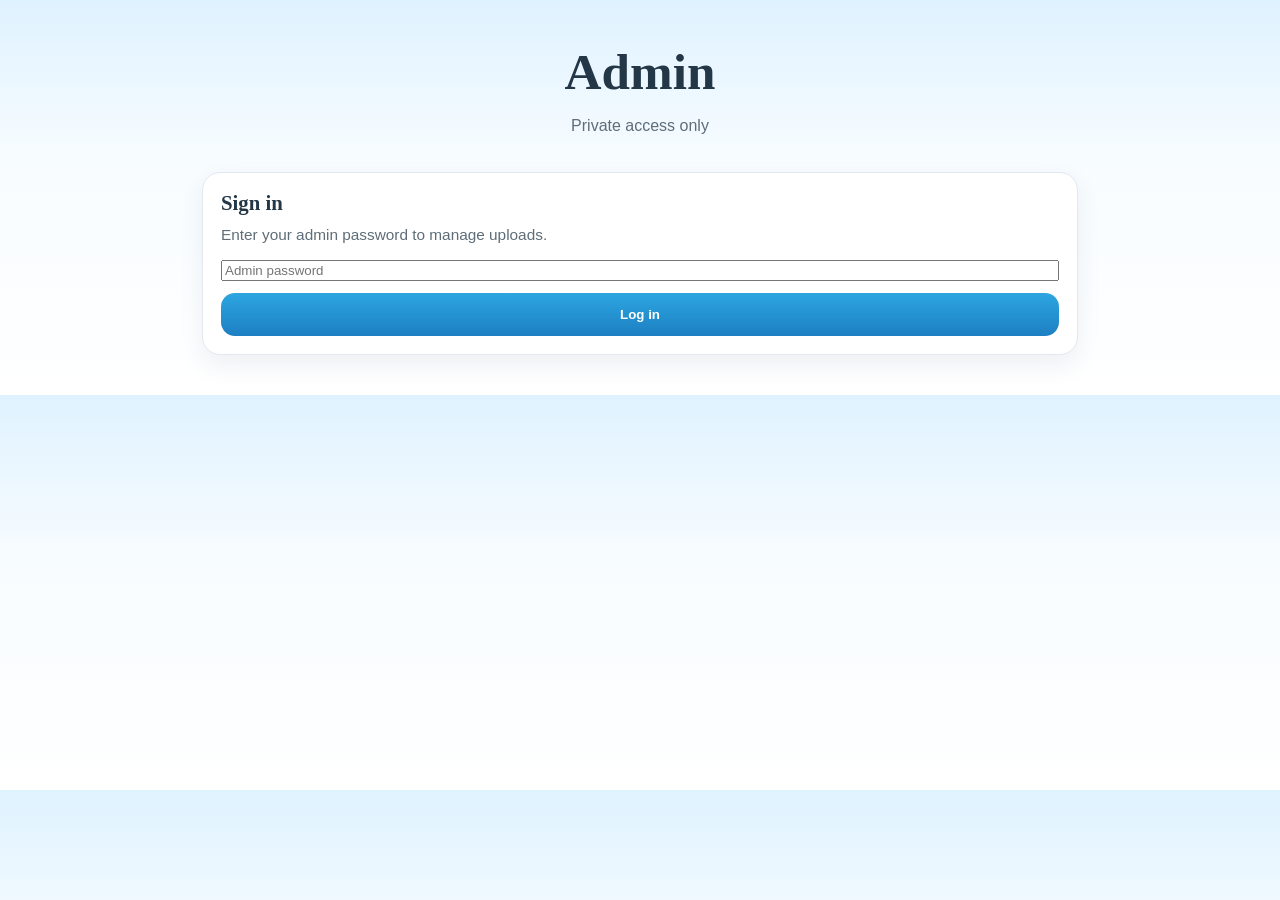
==== admin.html @ ed700830 "Create admin.html" ====
<!doctype html>
<html lang="en">
<head>
  <meta charset="utf-8" />
  <meta name="viewport" content="width=device-width,initial-scale=1" />
  <title>Admin</title>
  <link rel="stylesheet" href="styles.css">
</head>
<body>
  <main class="wrap">
    <section class="hero">
      <h1 class="names">Admin</h1>
      <p class="subtitle">Private access only</p>
    </section>

    <section class="panel">
      <h2 class="panel-heading">Sign in</h2>
      <p class="panel-copy">Enter your admin password to manage uploads.</p>

      <form id="adminLoginForm" class="fields">
        <input id="adminPassword" type="password" placeholder="Admin password" />
        <button class="button" type="submit">Log in</button>
      </form>

      <div id="adminStatus" class="status"></div>
    </section>
  </main>

  <script>
    const API = "https://wedding-photo-upload.matt-c43.workers.dev";
    const form = document.getElementById("adminLoginForm");
    const status = document.getElementById("adminStatus");

    function setStatus(type, msg) {
      status.className = "status " + type;
      status.textContent = msg;
    }

    form.addEventListener("submit", async (e) => {
      e.preventDefault();
      setStatus("", "");

      const password = document.getElementById("adminPassword").value;

      try {
        const res = await fetch(API + "/api/admin/login", {
          method: "POST",
          headers: { "Content-Type": "application/json" },
          credentials: "include",
          body: JSON.stringify({ password })
        });

        const data = await res.json();

        if (!res.ok) throw new Error(data.error || "Login failed");

        setStatus("success", "Logged in");
      } catch (err) {
        setStatus("error", err.message || "Login failed");
      }
    });
  </script>
</body>
</html>
---- styles.css ----
/* =========================
   RESET / BASE
========================= */

* {
  box-sizing: border-box;
}

body {
  margin: 0;
  font-family: "Segoe UI", Arial, sans-serif;
  color: #243746;
  background: linear-gradient(180deg, #dff2ff 0%, #f7fcff 40%, #ffffff 100%);
}

/* =========================
   LAYOUT
========================= */

.wrap {
  max-width: 900px;
  margin: auto;
  padding: 20px 12px 40px;
}

/* =========================
   HERO / TITLE
========================= */

.hero {
  text-align: center;
  padding: 24px 10px 16px;
}

.names {
  margin: 0;
  font-family: Georgia, "Times New Roman", serif;
  font-size: clamp(2rem, 8vw, 3.2rem);
  line-height: 1.1;
  font-weight: 600;
  color: #243746;
}

.amp {
  display: block;
  font-size: 0.9em;
  margin: 6px 0;
  color: #c8a64c;
}

.date {
  margin-top: 12px;
  font-size: clamp(1.05rem, 4vw, 1.4rem);
  color: #3f5c6b;
  font-family: Georgia, "Times New Roman", serif;
}

.subtitle {
  margin: 14px auto 0;
  max-width: 600px;
  font-size: 1rem;
  color: #5e6d78;
  line-height: 1.5;
}

/* =========================
   NAV CARDS
========================= */

.nav-card {
  display: block;
  padding: 16px;
  border-radius: 16px;
  background: #ffffff;
  border: 1px solid #e1e8ef;
  margin-bottom: 12px;
  text-decoration: none;
  color: inherit;
  box-shadow: 0 6px 16px rgba(40, 70, 100, 0.06);
}

.nav-title {
  font-weight: 700;
  color: #1d4e89;
  margin-bottom: 6px;
}

.nav-copy {
  font-size: 0.95rem;
  color: #5f6f7a;
}

/* =========================
   PANELS
========================= */

.panel {
  background: #ffffff;
  border: 1px solid #e1e8ef;
  border-radius: 18px;
  padding: 18px;
  margin-top: 18px;
  box-shadow: 0 10px 24px rgba(40, 70, 100, 0.08);
}

.panel-heading {
  margin: 0 0 8px;
  font-family: Georgia, "Times New Roman", serif;
  font-size: 1.3rem;
  color: #243746;
}

.panel-copy {
  margin: 0 0 14px;
  color: #5e6d78;
  line-height: 1.5;
  font-size: 0.96rem;
}

/* =========================
   FORM
========================= */

.fields {
  display: grid;
  gap: 12px;
  margin-top: 14px;
}

input[type="text"],
textarea {
  width: 100%;
  padding: 12px;
  border-radius: 12px;
  border: 1px solid #dbe3ea;
  font-size: 1rem;
  color: #243746;
  background: #ffffff;
}

textarea {
  min-height: 120px;
  resize: vertical;
}

/* =========================
   BUTTON
========================= */

.button {
  display: inline-block;
  background: linear-gradient(180deg, #2ca6e0, #1d7fc3);
  color: white;
  padding: 14px 18px;
  border-radius: 14px;
  border: none;
  font-weight: 700;
  cursor: pointer;
  transition: transform 0.15s ease, opacity 0.15s ease;
}

.button:hover {
  transform: translateY(-1px);
}

.button:disabled {
  opacity: 0.6;
  cursor: not-allowed;
}

/* =========================
   UPLOAD AREA
========================= */

input[type="file"] {
  display: none;
}

.dropzone {
  border: 2px dashed #e3c770;
  border-radius: 16px;
  padding: 20px 16px;
  text-align: center;
  cursor: pointer;
  background: #ffffff;
  color: #42515d;
  transition: background 0.2s ease, border-color 0.2s ease, transform 0.2s ease;
}

.dropzone:hover,
.dropzone.dragover {
  background: #f9fcff;
  border-color: #c8a64c;
  transform: translateY(-1px);
}

.dropzone-title {
  font-weight: 700;
  color: #1d4e89;
  margin-bottom: 6px;
  font-size: 1rem;
}

.dropzone-copy {
  font-size: 0.95rem;
  color: #5f6f7a;
  line-height: 1.5;
}

.upload-actions {
  margin-top: 16px;
  display: flex;
  gap: 12px;
  flex-wrap: wrap;
  align-items: center;
}

#selection {
  color: #5e6d78;
  font-size: 0.95rem;
}

/* =========================
   PREVIEWS
========================= */

.previews {
  display: grid;
  grid-template-columns: repeat(2, 1fr);
  gap: 10px;
  margin-top: 14px;
}

.preview {
  border-radius: 12px;
  overflow: hidden;
  border: 1px solid #e1e8ef;
  background: #fff;
}

.preview img,
.preview video {
  width: 100%;
  aspect-ratio: 1 / 1;
  object-fit: cover;
  display: block;
  background: #eef6fb;
}

.preview-meta {
  padding: 8px 10px;
  font-size: 0.82rem;
  color: #5e6d78;
  line-height: 1.4;
}

/* =========================
   GALLERY
========================= */

.gallery-toolbar {
  display: flex;
  gap: 12px;
  flex-wrap: wrap;
  align-items: center;
  justify-content: space-between;
  margin-bottom: 16px;
}

.gallery-controls {
  display: flex;
  gap: 10px;
  flex-wrap: wrap;
  align-items: center;
}

.gallery-select {
  padding: 10px 12px;
  border: 1px solid #dbe3ea;
  border-radius: 12px;
  background: #fff;
  font-size: 0.95rem;
  color: #243746;
}

.gallery-summary {
  font-size: 0.95rem;
  color: #5e6d78;
}

.featured-section {
  margin-bottom: 22px;
}

.section-heading {
  margin: 0 0 12px;
  font-family: Georgia, "Times New Roman", serif;
  font-size: 1.4rem;
  color: #243746;
}

.featured-grid {
  display: grid;
  grid-template-columns: 1fr;
  gap: 12px;
}

.featured-card {
  background: #ffffff;
  border-radius: 16px;
  border: 1px solid #e1e8ef;
  overflow: hidden;
  box-shadow: 0 10px 24px rgba(40, 70, 100, 0.08);
  position: relative;
}

.featured-badge {
  position: absolute;
  top: 10px;
  left: 10px;
  z-index: 2;
  background: rgba(200, 166, 76, 0.95);
  color: #fff;
  font-size: 0.78rem;
  font-weight: 700;
  padding: 6px 10px;
  border-radius: 999px;
}

.featured-card img,
.featured-card video {
  width: 100%;
  aspect-ratio: 4 / 3;
  object-fit: cover;
  display: block;
  background: #eef6fb;
  cursor: pointer;
}

.featured-meta {
  padding: 12px;
  font-size: 0.92rem;
  color: #5e6d78;
}

.media-card {
  background: #ffffff;
  border-radius: 14px;
  border: 1px solid #e1e8ef;
  overflow: hidden;
  position: relative;
}

.media-card img,
.media-card video {
  width: 100%;
  aspect-ratio: 1 / 1;
  object-fit: cover;
  display: block;
  background: #eef6fb;
  cursor: pointer;
}

.media-type-badge {
  position: absolute;
  top: 8px;
  right: 8px;
  z-index: 2;
  background: rgba(36, 55, 70, 0.85);
  color: #fff;
  font-size: 0.75rem;
  font-weight: 700;
  padding: 5px 8px;
  border-radius: 999px;
}

.media-meta {
  padding: 10px;
  font-size: 0.9rem;
  color: #5e6d78;
  line-height: 1.4;
}

.media-meta strong {
  color: #1d4e89;
  display: block;
  margin-bottom: 4px;
}

.gallery-grid,
.grid {
  display: grid;
  grid-template-columns: repeat(2, 1fr);
  gap: 10px;
}

.card {
  background: #ffffff;
  border-radius: 14px;
  overflow: hidden;
  border: 1px solid #e1e8ef;
}

.card img {
  width: 100%;
  aspect-ratio: 1 / 1;
  object-fit: cover;
}

.meta {
  padding: 10px;
  font-size: 0.9rem;
  color: #5e6d78;
}

.load-more-wrap {
  text-align: center;
  margin-top: 18px;
}

.empty-state,
.hidden {
  display: none;
}

.empty-state.show {
  display: block;
  text-align: center;
  color: #6b7a86;
  padding: 24px 12px;
}

/* =========================
   LIGHTBOX
========================= */

.lightbox {
  position: fixed;
  inset: 0;
  background: rgba(0, 0, 0, 0.88);
  display: none;
  align-items: center;
  justify-content: center;
  z-index: 999;
  padding: 20px;
}

.lightbox.open {
  display: flex;
}

.lightbox-content {
  position: relative;
  width: 100%;
  max-width: 1100px;
  display: flex;
  align-items: center;
  justify-content: center;
}

.lightbox-media {
  max-width: 100%;
  max-height: 82vh;
  border-radius: 14px;
  background: #000;
  box-shadow: 0 20px 50px rgba(0, 0, 0, 0.35);
}

.lightbox img.lightbox-media,
.lightbox video.lightbox-media {
  width: auto;
  height: auto;
}

.lightbox-close,
.lightbox-prev,
.lightbox-next {
  position: absolute;
  border: none;
  cursor: pointer;
  border-radius: 999px;
  background: rgba(255, 255, 255, 0.92);
  color: #243746;
  width: 46px;
  height: 46px;
  font-size: 22px;
  font-weight: 700;
}

.lightbox-close {
  top: -56px;
  right: 0;
}

.lightbox-prev {
  left: 8px;
  top: 50%;
  transform: translateY(-50%);
}

.lightbox-next {
  right: 8px;
  top: 50%;
  transform: translateY(-50%);
}

.lightbox-caption {
  position: absolute;
  left: 0;
  right: 0;
  bottom: -64px;
  color: #fff;
  text-align: center;
  font-size: 0.95rem;
  line-height: 1.4;
}

/* =========================
   MESSAGES
========================= */

.message-card {
  background: #ffffff;
  border-radius: 16px;
  border: 1px solid #e1e8ef;
  padding: 14px;
  margin-top: 12px;
}

.message-name {
  font-weight: 700;
  color: #1d4e89;
}

.message-date {
  font-size: 0.85rem;
  color: #7a8a95;
}

.message-text {
  margin-top: 6px;
  white-space: pre-wrap;
  line-height: 1.5;
}

/* =========================
   STATUS
========================= */

.status {
  margin-top: 12px;
  padding: 12px;
  border-radius: 12px;
  display: none;
}

.status.success {
  display: block;
  background: #e9f9f0;
  color: #1f7a4c;
}

.status.error {
  display: block;
  background: #fff2f2;
  color: #9b2f2f;
}

/* =========================
   FOOTER
========================= */

.footer {
  text-align: center;
  margin-top: 24px;
  color: #6b7a86;
}

/* =========================
   UPLOAD MODAL
========================= */

body.modal-open {
  overflow: hidden;
}

.upload-modal {
  position: fixed;
  inset: 0;
  width: 100vw;
  height: 100vh;
  padding: 20px;
  background: rgba(27, 40, 52, 0.55);
  backdrop-filter: blur(4px);
  -webkit-backdrop-filter: blur(4px);
  display: none;
  align-items: center;
  justify-content: center;
  z-index: 99999;
}

.upload-modal.open {
  display: flex;
}

.upload-dialog {
  width: min(460px, 100%);
  background:
    radial-gradient(circle at top left, rgba(223, 242, 255, 0.9), transparent 40%),
    linear-gradient(180deg, #ffffff 0%, #fbfdff 100%);
  border: 1px solid #e3ebf2;
  border-radius: 22px;
  box-shadow: 0 24px 60px rgba(22, 34, 45, 0.18);
  padding: 26px 22px;
  text-align: center;
  position: relative;
  overflow: hidden;
}

.upload-dialog::before {
  content: "";
  position: absolute;
  inset: auto -60px -60px auto;
  width: 180px;
  height: 180px;
  border: 2px solid rgba(200, 166, 76, 0.18);
  border-radius: 50%;
  pointer-events: none;
}

.upload-dialog::after {
  content: "";
  position: absolute;
  inset: -90px auto auto -90px;
  width: 180px;
  height: 180px;
  border: 2px solid rgba(200, 166, 76, 0.14);
  border-radius: 50%;
  pointer-events: none;
}

.upload-flourish {
  width: 64px;
  height: 64px;
  margin: 0 auto 14px;
  border-radius: 50%;
  display: flex;
  align-items: center;
  justify-content: center;
  background: linear-gradient(180deg, #f7e7b0, #e8c96e);
  color: white;
  font-size: 1.4rem;
  box-shadow: 0 10px 24px rgba(200, 166, 76, 0.28);
}

.upload-dialog h3 {
  margin: 0 0 8px;
  font-family: Georgia, "Times New Roman", serif;
  font-size: 1.55rem;
  color: #243746;
  font-weight: 600;
}

.upload-dialog p {
  margin: 0 0 18px;
  color: #5e6d78;
  line-height: 1.55;
  font-size: 0.98rem;
}

.upload-progress-track {
  width: 100%;
  height: 14px;
  border-radius: 999px;
  background: #edf3f7;
  overflow: hidden;
  margin: 0 0 12px;
  box-shadow: inset 0 1px 2px rgba(0, 0, 0, 0.04);
}

.upload-progress-bar {
  height: 100%;
  width: 0%;
  border-radius: 999px;
  background: linear-gradient(90deg, #e1c15f, #2ca6e0);
  transition: width 0.2s ease;
}

.upload-progress-text {
  font-size: 0.96rem;
  font-weight: 700;
  color: #1d4e89;
  margin-bottom: 8px;
}

.upload-subtle {
  font-size: 0.88rem;
  color: #7a8a95;
}

.upload-dots {
  display: inline-flex;
  gap: 6px;
  margin-top: 10px;
}

.upload-dots span {
  width: 8px;
  height: 8px;
  border-radius: 50%;
  background: #d8e5ef;
  animation: pulseDot 1.2s infinite ease-in-out;
}

.upload-dots span:nth-child(2) {
  animation-delay: 0.2s;
}

.upload-dots span:nth-child(3) {
  animation-delay: 0.4s;
}

@keyframes pulseDot {
  0%, 80%, 100% {
    transform: scale(0.8);
    opacity: 0.45;
  }
  40% {
    transform: scale(1);
    opacity: 1;
  }
}

/* =========================
   RESPONSIVE
========================= */

@media (min-width: 700px) {
  .grid,
  .gallery-grid {
    grid-template-columns: repeat(3, 1fr);
  }

  .previews {
    grid-template-columns: repeat(3, 1fr);
  }

  .featured-grid {
    grid-template-columns: repeat(2, 1fr);
  }
}

@media (min-width: 1000px) {
  .grid,
  .gallery-grid {
    grid-template-columns: repeat(4, 1fr);
  }
}
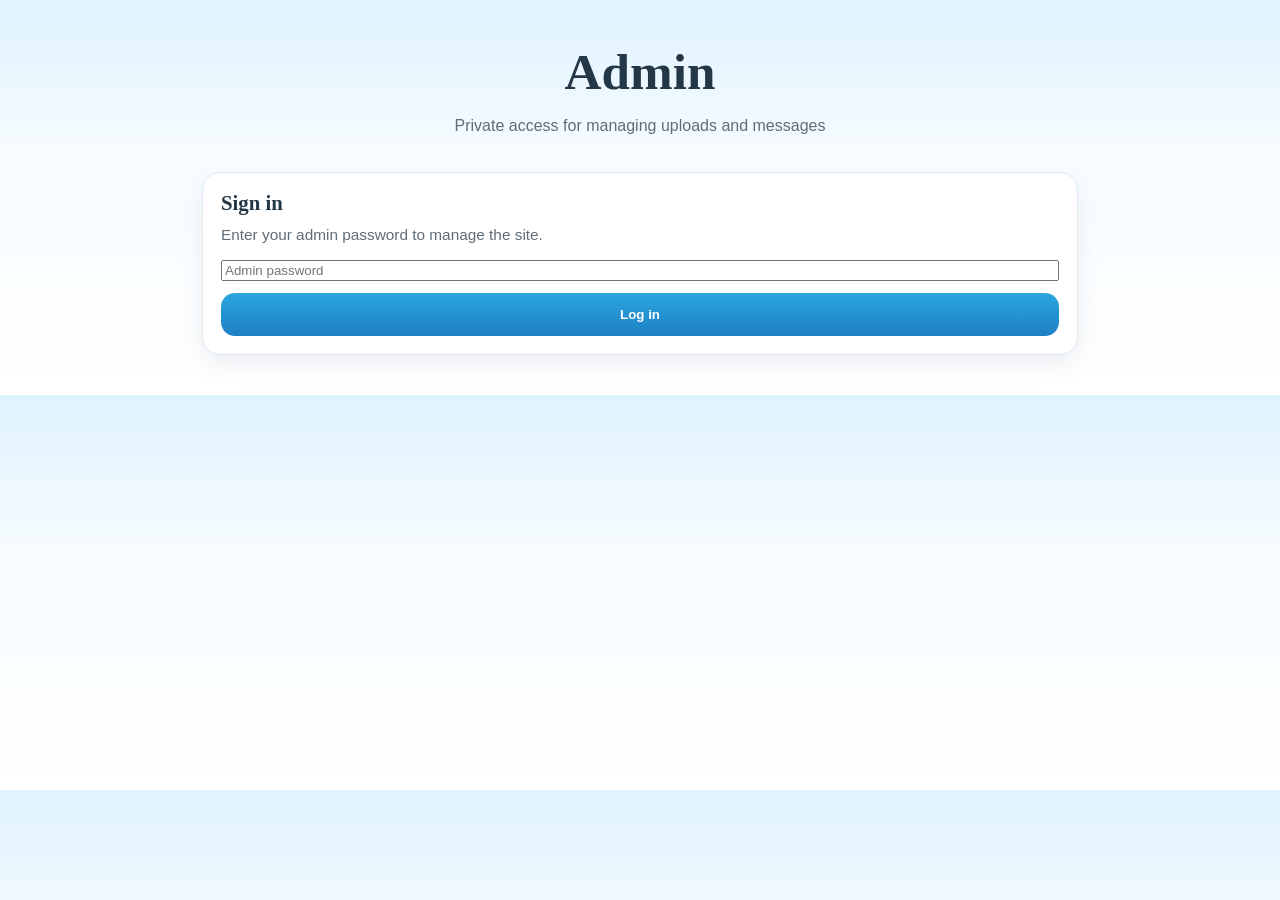
==== commit bd4febc7: "Update admin.html" ====
--- a/admin.html
+++ b/admin.html
@@ -3,19 +3,20 @@
 <head>
   <meta charset="utf-8" />
   <meta name="viewport" content="width=device-width,initial-scale=1" />
-  <title>Admin</title>
+  <title>Admin | Kimberley & Matthew</title>
   <link rel="stylesheet" href="styles.css">
 </head>
 <body>
+
   <main class="wrap">
     <section class="hero">
       <h1 class="names">Admin</h1>
-      <p class="subtitle">Private access only</p>
+      <p class="subtitle">Private access for managing uploads and messages</p>
     </section>
 
-    <section class="panel">
+    <section class="panel" id="loginPanel">
       <h2 class="panel-heading">Sign in</h2>
-      <p class="panel-copy">Enter your admin password to manage uploads.</p>
+      <p class="panel-copy">Enter your admin password to manage the site.</p>
 
       <form id="adminLoginForm" class="fields">
         <input id="adminPassword" type="password" placeholder="Admin password" />
@@ -24,41 +25,295 @@
 
       <div id="adminStatus" class="status"></div>
     </section>
+
+    <section class="panel" id="adminPanel" style="display:none;">
+      <div class="admin-toolbar">
+        <div>
+          <h2 class="panel-heading">Uploads</h2>
+          <p class="panel-copy" id="adminSummary">Loading…</p>
+        </div>
+
+        <div class="admin-actions">
+          <button id="refreshBtn" class="button" type="button">Refresh</button>
+          <button id="bulkDeleteBtn" class="button danger-button" type="button">Delete selected</button>
+          <button id="logoutBtn" class="button secondary-button" type="button">Log out</button>
+        </div>
+      </div>
+
+      <div id="adminList" class="admin-list"></div>
+      <div id="adminEmpty" class="subtitle" style="display:none;">No submissions found.</div>
+    </section>
   </main>
 
   <script>
-    const API = "https://wedding-photo-upload.matt-c43.workers.dev";
-    const form = document.getElementById("adminLoginForm");
-    const status = document.getElementById("adminStatus");
+    const API = "/api";
+
+    const loginPanel = document.getElementById("loginPanel");
+    const adminPanel = document.getElementById("adminPanel");
+    const adminStatus = document.getElementById("adminStatus");
+    const adminList = document.getElementById("adminList");
+    const adminSummary = document.getElementById("adminSummary");
+    const adminEmpty = document.getElementById("adminEmpty");
 
     function setStatus(type, msg) {
-      status.className = "status " + type;
-      status.textContent = msg;
-    }
-
-    form.addEventListener("submit", async (e) => {
+      adminStatus.className = "status " + type;
+      adminStatus.textContent = msg;
+    }
+
+    async function checkAuth() {
+      const res = await fetch(API + "/admin/check", {
+        credentials: "include"
+      });
+      return res.ok;
+    }
+
+    async function login(password) {
+      const res = await fetch(API + "/admin/login", {
+        method: "POST",
+        headers: { "Content-Type": "application/json" },
+        credentials: "include",
+        body: JSON.stringify({ password })
+      });
+
+      const data = await res.json().catch(() => ({}));
+      if (!res.ok) throw new Error(data.error || "Login failed");
+      return data;
+    }
+
+    async function logout() {
+      await fetch(API + "/admin/logout", {
+        method: "POST",
+        credentials: "include"
+      });
+    }
+
+    async function fetchAdminList() {
+      const res = await fetch(API + "/admin/list", {
+        credentials: "include"
+      });
+      const data = await res.json().catch(() => ({}));
+      if (!res.ok) throw new Error(data.error || "Could not load admin list");
+      return data;
+    }
+
+    async function deleteSubmission(uploadId) {
+      const res = await fetch(API + "/admin/delete-submission", {
+        method: "POST",
+        headers: { "Content-Type": "application/json" },
+        credentials: "include",
+        body: JSON.stringify({ uploadId })
+      });
+      const data = await res.json().catch(() => ({}));
+      if (!res.ok) throw new Error(data.error || "Could not delete submission");
+      return data;
+    }
+
+    async function deleteMedia(uploadId, key) {
+      const res = await fetch(API + "/admin/delete-media", {
+        method: "POST",
+        headers: { "Content-Type": "application/json" },
+        credentials: "include",
+        body: JSON.stringify({ uploadId, key })
+      });
+      const data = await res.json().catch(() => ({}));
+      if (!res.ok) throw new Error(data.error || "Could not delete media");
+      return data;
+    }
+
+    async function bulkDelete(uploadIds) {
+      const res = await fetch(API + "/admin/bulk-delete", {
+        method: "POST",
+        headers: { "Content-Type": "application/json" },
+        credentials: "include",
+        body: JSON.stringify({ uploadIds })
+      });
+      const data = await res.json().catch(() => ({}));
+      if (!res.ok) throw new Error(data.error || "Could not bulk delete");
+      return data;
+    }
+
+    function formatDate(dateString) {
+      const d = new Date(dateString);
+      if (isNaN(d)) return "";
+      return d.toLocaleString();
+    }
+
+    function escapeHtml(str = "") {
+      return String(str)
+        .replaceAll("&", "&amp;")
+        .replaceAll("<", "&lt;")
+        .replaceAll(">", "&gt;")
+        .replaceAll('"', "&quot;")
+        .replaceAll("'", "&#039;");
+    }
+
+    function showAdmin() {
+      loginPanel.style.display = "none";
+      adminPanel.style.display = "block";
+    }
+
+    function showLogin() {
+      loginPanel.style.display = "block";
+      adminPanel.style.display = "none";
+    }
+
+    async function loadAdminList() {
+      adminList.innerHTML = "";
+      adminEmpty.style.display = "none";
+      adminSummary.textContent = "Loading…";
+
+      const data = await fetchAdminList();
+      const submissions = data.submissions || [];
+
+      adminSummary.textContent = `${submissions.length} submission(s)`;
+
+      if (!submissions.length) {
+        adminEmpty.style.display = "block";
+        return;
+      }
+
+      submissions.forEach(sub => {
+        const card = document.createElement("div");
+        card.className = "admin-card";
+
+        const files = Array.isArray(sub.files) ? sub.files : [];
+
+        card.innerHTML = `
+          <div class="admin-card-head">
+            <label class="admin-check">
+              <input type="checkbox" class="submission-check" value="${escapeHtml(sub.uploadId)}" />
+              <span>Select</span>
+            </label>
+            <div class="admin-meta">
+              <div><strong>${escapeHtml(sub.guestName || "Guest")}</strong></div>
+              <div>${escapeHtml(formatDate(sub.uploadedAt))}</div>
+              <div>Upload ID: ${escapeHtml(sub.uploadId || "")}</div>
+              ${sub.contact ? `<div>Contact: ${escapeHtml(sub.contact)}</div>` : ""}
+            </div>
+            <div class="admin-card-actions">
+              <button class="button danger-button delete-submission-btn" data-upload-id="${escapeHtml(sub.uploadId)}" type="button">Delete submission</button>
+            </div>
+          </div>
+
+          ${sub.message ? `<div class="admin-message">${escapeHtml(sub.message)}</div>` : ""}
+
+          <div class="admin-files">
+            ${files.length ? files.map(file => `
+              <div class="admin-file">
+                <div class="admin-file-info">
+                  <div><strong>${escapeHtml(file.originalName || "File")}</strong></div>
+                  <div>${escapeHtml(file.type || "")}</div>
+                  <div class="admin-file-key">${escapeHtml(file.key || "")}</div>
+                </div>
+                <button
+                  class="button danger-button delete-media-btn"
+                  type="button"
+                  data-upload-id="${escapeHtml(sub.uploadId)}"
+                  data-key="${escapeHtml(file.key || "")}">
+                  Delete file
+                </button>
+              </div>
+            `).join("") : `<div class="subtitle">No files attached</div>`}
+          </div>
+        `;
+
+        adminList.appendChild(card);
+      });
+
+      wireAdminButtons();
+    }
+
+    function wireAdminButtons() {
+      document.querySelectorAll(".delete-submission-btn").forEach(btn => {
+        btn.addEventListener("click", async () => {
+          const uploadId = btn.dataset.uploadId;
+          if (!confirm("Delete this whole submission?")) return;
+
+          try {
+            await deleteSubmission(uploadId);
+            await loadAdminList();
+          } catch (err) {
+            alert(err.message || "Delete failed");
+          }
+        });
+      });
+
+      document.querySelectorAll(".delete-media-btn").forEach(btn => {
+        btn.addEventListener("click", async () => {
+          const uploadId = btn.dataset.uploadId;
+          const key = btn.dataset.key;
+          if (!confirm("Delete this file?")) return;
+
+          try {
+            await deleteMedia(uploadId, key);
+            await loadAdminList();
+          } catch (err) {
+            alert(err.message || "Delete failed");
+          }
+        });
+      });
+    }
+
+    document.getElementById("adminLoginForm").addEventListener("submit", async (e) => {
       e.preventDefault();
       setStatus("", "");
 
       const password = document.getElementById("adminPassword").value;
 
       try {
-        const res = await fetch(API + "/api/admin/login", {
-          method: "POST",
-          headers: { "Content-Type": "application/json" },
-          credentials: "include",
-          body: JSON.stringify({ password })
-        });
-
-        const data = await res.json();
-
-        if (!res.ok) throw new Error(data.error || "Login failed");
-
-        setStatus("success", "Logged in");
+        await login(password);
+        showAdmin();
+        await loadAdminList();
       } catch (err) {
         setStatus("error", err.message || "Login failed");
       }
     });
+
+    document.getElementById("refreshBtn").addEventListener("click", async () => {
+      try {
+        await loadAdminList();
+      } catch (err) {
+        alert(err.message || "Refresh failed");
+      }
+    });
+
+    document.getElementById("logoutBtn").addEventListener("click", async () => {
+      await logout();
+      showLogin();
+    });
+
+    document.getElementById("bulkDeleteBtn").addEventListener("click", async () => {
+      const selected = Array.from(document.querySelectorAll(".submission-check:checked"))
+        .map(el => el.value);
+
+      if (!selected.length) {
+        alert("Select at least one submission first.");
+        return;
+      }
+
+      if (!confirm(`Delete ${selected.length} selected submission(s)?`)) return;
+
+      try {
+        await bulkDelete(selected);
+        await loadAdminList();
+      } catch (err) {
+        alert(err.message || "Bulk delete failed");
+      }
+    });
+
+    (async () => {
+      try {
+        const authed = await checkAuth();
+        if (authed) {
+          showAdmin();
+          await loadAdminList();
+        } else {
+          showLogin();
+        }
+      } catch (_) {
+        showLogin();
+      }
+    })();
   </script>
 </body>
 </html>
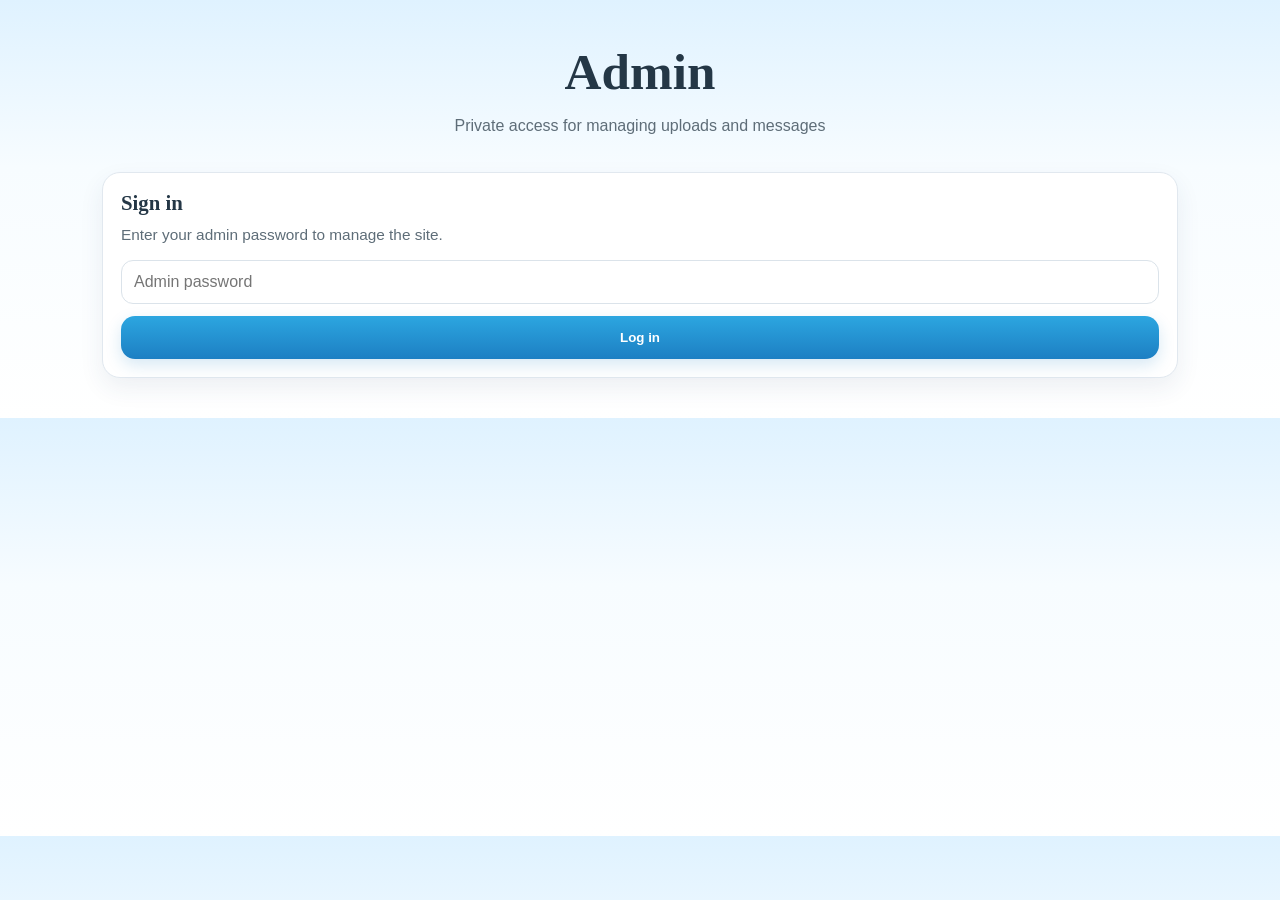
==== commit 33389321: "Update admin.html" ====
--- a/admin.html
+++ b/admin.html
@@ -4,7 +4,7 @@
   <meta charset="utf-8" />
   <meta name="viewport" content="width=device-width,initial-scale=1" />
   <title>Admin | Kimberley & Matthew</title>
-  <link rel="stylesheet" href="styles.css">
+  <link rel="stylesheet" href="styles.css?v=10">
 </head>
 <body>
 
@@ -35,6 +35,7 @@
 
         <div class="admin-actions">
           <button id="refreshBtn" class="button" type="button">Refresh</button>
+          <button id="downloadCsvBtn" class="button" type="button">Download CSV</button>
           <button id="bulkDeleteBtn" class="button danger-button" type="button">Delete selected</button>
           <button id="logoutBtn" class="button secondary-button" type="button">Log out</button>
         </div>
@@ -60,260 +61,6 @@
       adminStatus.textContent = msg;
     }
 
-    async function checkAuth() {
-      const res = await fetch(API + "/admin/check", {
-        credentials: "include"
-      });
-      return res.ok;
-    }
-
-    async function login(password) {
-      const res = await fetch(API + "/admin/login", {
-        method: "POST",
-        headers: { "Content-Type": "application/json" },
-        credentials: "include",
-        body: JSON.stringify({ password })
-      });
-
-      const data = await res.json().catch(() => ({}));
-      if (!res.ok) throw new Error(data.error || "Login failed");
-      return data;
-    }
-
-    async function logout() {
-      await fetch(API + "/admin/logout", {
-        method: "POST",
-        credentials: "include"
-      });
-    }
-
-    async function fetchAdminList() {
-      const res = await fetch(API + "/admin/list", {
-        credentials: "include"
-      });
-      const data = await res.json().catch(() => ({}));
-      if (!res.ok) throw new Error(data.error || "Could not load admin list");
-      return data;
-    }
-
-    async function deleteSubmission(uploadId) {
-      const res = await fetch(API + "/admin/delete-submission", {
-        method: "POST",
-        headers: { "Content-Type": "application/json" },
-        credentials: "include",
-        body: JSON.stringify({ uploadId })
-      });
-      const data = await res.json().catch(() => ({}));
-      if (!res.ok) throw new Error(data.error || "Could not delete submission");
-      return data;
-    }
-
-    async function deleteMedia(uploadId, key) {
-      const res = await fetch(API + "/admin/delete-media", {
-        method: "POST",
-        headers: { "Content-Type": "application/json" },
-        credentials: "include",
-        body: JSON.stringify({ uploadId, key })
-      });
-      const data = await res.json().catch(() => ({}));
-      if (!res.ok) throw new Error(data.error || "Could not delete media");
-      return data;
-    }
-
-    async function bulkDelete(uploadIds) {
-      const res = await fetch(API + "/admin/bulk-delete", {
-        method: "POST",
-        headers: { "Content-Type": "application/json" },
-        credentials: "include",
-        body: JSON.stringify({ uploadIds })
-      });
-      const data = await res.json().catch(() => ({}));
-      if (!res.ok) throw new Error(data.error || "Could not bulk delete");
-      return data;
-    }
-
-    function formatDate(dateString) {
-      const d = new Date(dateString);
-      if (isNaN(d)) return "";
-      return d.toLocaleString();
-    }
-
     function escapeHtml(str = "") {
       return String(str)
-        .replaceAll("&", "&amp;")
-        .replaceAll("<", "&lt;")
-        .replaceAll(">", "&gt;")
-        .replaceAll('"', "&quot;")
-        .replaceAll("'", "&#039;");
-    }
-
-    function showAdmin() {
-      loginPanel.style.display = "none";
-      adminPanel.style.display = "block";
-    }
-
-    function showLogin() {
-      loginPanel.style.display = "block";
-      adminPanel.style.display = "none";
-    }
-
-    async function loadAdminList() {
-      adminList.innerHTML = "";
-      adminEmpty.style.display = "none";
-      adminSummary.textContent = "Loading…";
-
-      const data = await fetchAdminList();
-      const submissions = data.submissions || [];
-
-      adminSummary.textContent = `${submissions.length} submission(s)`;
-
-      if (!submissions.length) {
-        adminEmpty.style.display = "block";
-        return;
-      }
-
-      submissions.forEach(sub => {
-        const card = document.createElement("div");
-        card.className = "admin-card";
-
-        const files = Array.isArray(sub.files) ? sub.files : [];
-
-        card.innerHTML = `
-          <div class="admin-card-head">
-            <label class="admin-check">
-              <input type="checkbox" class="submission-check" value="${escapeHtml(sub.uploadId)}" />
-              <span>Select</span>
-            </label>
-            <div class="admin-meta">
-              <div><strong>${escapeHtml(sub.guestName || "Guest")}</strong></div>
-              <div>${escapeHtml(formatDate(sub.uploadedAt))}</div>
-              <div>Upload ID: ${escapeHtml(sub.uploadId || "")}</div>
-              ${sub.contact ? `<div>Contact: ${escapeHtml(sub.contact)}</div>` : ""}
-            </div>
-            <div class="admin-card-actions">
-              <button class="button danger-button delete-submission-btn" data-upload-id="${escapeHtml(sub.uploadId)}" type="button">Delete submission</button>
-            </div>
-          </div>
-
-          ${sub.message ? `<div class="admin-message">${escapeHtml(sub.message)}</div>` : ""}
-
-          <div class="admin-files">
-            ${files.length ? files.map(file => `
-              <div class="admin-file">
-                <div class="admin-file-info">
-                  <div><strong>${escapeHtml(file.originalName || "File")}</strong></div>
-                  <div>${escapeHtml(file.type || "")}</div>
-                  <div class="admin-file-key">${escapeHtml(file.key || "")}</div>
-                </div>
-                <button
-                  class="button danger-button delete-media-btn"
-                  type="button"
-                  data-upload-id="${escapeHtml(sub.uploadId)}"
-                  data-key="${escapeHtml(file.key || "")}">
-                  Delete file
-                </button>
-              </div>
-            `).join("") : `<div class="subtitle">No files attached</div>`}
-          </div>
-        `;
-
-        adminList.appendChild(card);
-      });
-
-      wireAdminButtons();
-    }
-
-    function wireAdminButtons() {
-      document.querySelectorAll(".delete-submission-btn").forEach(btn => {
-        btn.addEventListener("click", async () => {
-          const uploadId = btn.dataset.uploadId;
-          if (!confirm("Delete this whole submission?")) return;
-
-          try {
-            await deleteSubmission(uploadId);
-            await loadAdminList();
-          } catch (err) {
-            alert(err.message || "Delete failed");
-          }
-        });
-      });
-
-      document.querySelectorAll(".delete-media-btn").forEach(btn => {
-        btn.addEventListener("click", async () => {
-          const uploadId = btn.dataset.uploadId;
-          const key = btn.dataset.key;
-          if (!confirm("Delete this file?")) return;
-
-          try {
-            await deleteMedia(uploadId, key);
-            await loadAdminList();
-          } catch (err) {
-            alert(err.message || "Delete failed");
-          }
-        });
-      });
-    }
-
-    document.getElementById("adminLoginForm").addEventListener("submit", async (e) => {
-      e.preventDefault();
-      setStatus("", "");
-
-      const password = document.getElementById("adminPassword").value;
-
-      try {
-        await login(password);
-        showAdmin();
-        await loadAdminList();
-      } catch (err) {
-        setStatus("error", err.message || "Login failed");
-      }
-    });
-
-    document.getElementById("refreshBtn").addEventListener("click", async () => {
-      try {
-        await loadAdminList();
-      } catch (err) {
-        alert(err.message || "Refresh failed");
-      }
-    });
-
-    document.getElementById("logoutBtn").addEventListener("click", async () => {
-      await logout();
-      showLogin();
-    });
-
-    document.getElementById("bulkDeleteBtn").addEventListener("click", async () => {
-      const selected = Array.from(document.querySelectorAll(".submission-check:checked"))
-        .map(el => el.value);
-
-      if (!selected.length) {
-        alert("Select at least one submission first.");
-        return;
-      }
-
-      if (!confirm(`Delete ${selected.length} selected submission(s)?`)) return;
-
-      try {
-        await bulkDelete(selected);
-        await loadAdminList();
-      } catch (err) {
-        alert(err.message || "Bulk delete failed");
-      }
-    });
-
-    (async () => {
-      try {
-        const authed = await checkAuth();
-        if (authed) {
-          showAdmin();
-          await loadAdminList();
-        } else {
-          showLogin();
-        }
-      } catch (_) {
-        showLogin();
-      }
-    })();
-  </script>
-</body>
-</html>+        .replaceAll("&",
--- a/styles.css
+++ b/styles.css
@@ -4,6 +4,10 @@
 
 * {
   box-sizing: border-box;
+}
+
+html {
+  -webkit-text-size-adjust: 100%;
 }
 
 body {
@@ -13,13 +17,18 @@
   background: linear-gradient(180deg, #dff2ff 0%, #f7fcff 40%, #ffffff 100%);
 }
 
+img,
+video {
+  max-width: 100%;
+}
+
 /* =========================
    LAYOUT
 ========================= */
 
 .wrap {
-  max-width: 900px;
-  margin: auto;
+  max-width: 1100px;
+  margin: 0 auto;
   padding: 20px 12px 40px;
 }
 
@@ -77,6 +86,12 @@
   text-decoration: none;
   color: inherit;
   box-shadow: 0 6px 16px rgba(40, 70, 100, 0.06);
+  transition: transform 0.15s ease, box-shadow 0.15s ease;
+}
+
+.nav-card:hover {
+  transform: translateY(-1px);
+  box-shadow: 0 10px 20px rgba(40, 70, 100, 0.09);
 }
 
 .nav-title {
@@ -128,7 +143,9 @@
 }
 
 input[type="text"],
-textarea {
+input[type="password"],
+textarea,
+select {
   width: 100%;
   padding: 12px;
   border-radius: 12px;
@@ -136,6 +153,15 @@
   font-size: 1rem;
   color: #243746;
   background: #ffffff;
+  outline: none;
+}
+
+input[type="text"]:focus,
+input[type="password"]:focus,
+textarea:focus,
+select:focus {
+  border-color: #7ab7df;
+  box-shadow: 0 0 0 3px rgba(44, 166, 224, 0.12);
 }
 
 textarea {
@@ -143,20 +169,26 @@
   resize: vertical;
 }
 
-/* =========================
-   BUTTON
+input[type="file"] {
+  display: none;
+}
+
+/* =========================
+   BUTTONS
 ========================= */
 
 .button {
   display: inline-block;
   background: linear-gradient(180deg, #2ca6e0, #1d7fc3);
-  color: white;
+  color: #ffffff;
   padding: 14px 18px;
   border-radius: 14px;
   border: none;
   font-weight: 700;
   cursor: pointer;
-  transition: transform 0.15s ease, opacity 0.15s ease;
+  text-decoration: none;
+  transition: transform 0.15s ease, opacity 0.15s ease, box-shadow 0.15s ease;
+  box-shadow: 0 6px 16px rgba(29, 127, 195, 0.18);
 }
 
 .button:hover {
@@ -166,15 +198,33 @@
 .button:disabled {
   opacity: 0.6;
   cursor: not-allowed;
+  transform: none;
+}
+
+.secondary-button {
+  background: linear-gradient(180deg, #7f919c, #667784);
+  box-shadow: 0 6px 16px rgba(102, 119, 132, 0.18);
+}
+
+.danger-button {
+  background: linear-gradient(180deg, #d65b5b, #b93d3d);
+  box-shadow: 0 6px 16px rgba(185, 61, 61, 0.18);
+}
+
+.download-button {
+  display: inline-block;
+  background: linear-gradient(180deg, #2ca6e0, #1d7fc3);
+  color: #ffffff;
+  text-decoration: none;
+  padding: 10px 14px;
+  border-radius: 12px;
+  font-weight: 700;
+  box-shadow: 0 6px 16px rgba(29, 127, 195, 0.18);
 }
 
 /* =========================
    UPLOAD AREA
 ========================= */
-
-input[type="file"] {
-  display: none;
-}
 
 .dropzone {
   border: 2px dashed #e3c770;
@@ -235,7 +285,7 @@
   border-radius: 12px;
   overflow: hidden;
   border: 1px solid #e1e8ef;
-  background: #fff;
+  background: #ffffff;
 }
 
 .preview img,
@@ -252,10 +302,11 @@
   font-size: 0.82rem;
   color: #5e6d78;
   line-height: 1.4;
-}
-
-/* =========================
-   GALLERY
+  word-break: break-word;
+}
+
+/* =========================
+   GALLERY TOOLBAR
 ========================= */
 
 .gallery-toolbar {
@@ -278,7 +329,7 @@
   padding: 10px 12px;
   border: 1px solid #dbe3ea;
   border-radius: 12px;
-  background: #fff;
+  background: #ffffff;
   font-size: 0.95rem;
   color: #243746;
 }
@@ -287,6 +338,10 @@
   font-size: 0.95rem;
   color: #5e6d78;
 }
+
+/* =========================
+   FEATURED SECTION
+========================= */
 
 .featured-section {
   margin-bottom: 22px;
@@ -301,133 +356,112 @@
 
 .featured-grid {
   display: grid;
-  grid-template-columns: 1fr;
-  gap: 12px;
+  grid-template-columns: repeat(2, 1fr);
+  gap: 10px;
 }
 
 .featured-card {
-  background: #ffffff;
-  border-radius: 16px;
-  border: 1px solid #e1e8ef;
-  overflow: hidden;
-  box-shadow: 0 10px 24px rgba(40, 70, 100, 0.08);
-  position: relative;
-}
-
-.featured-badge {
-  position: absolute;
-  top: 10px;
-  left: 10px;
-  z-index: 2;
-  background: rgba(200, 166, 76, 0.95);
-  color: #fff;
-  font-size: 0.78rem;
-  font-weight: 700;
-  padding: 6px 10px;
-  border-radius: 999px;
-}
-
-.featured-card img,
-.featured-card video {
-  width: 100%;
-  aspect-ratio: 4 / 3;
-  object-fit: cover;
-  display: block;
-  background: #eef6fb;
-  cursor: pointer;
-}
-
-.featured-meta {
-  padding: 12px;
-  font-size: 0.92rem;
-  color: #5e6d78;
-}
-
-.media-card {
   background: #ffffff;
   border-radius: 14px;
   border: 1px solid #e1e8ef;
   overflow: hidden;
+  box-shadow: 0 8px 18px rgba(40, 70, 100, 0.07);
   position: relative;
 }
 
-.media-card img,
-.media-card video {
-  width: 100%;
-  aspect-ratio: 1 / 1;
-  object-fit: cover;
-  display: block;
-  background: #eef6fb;
-  cursor: pointer;
-}
-
-.media-type-badge {
+.featured-badge {
   position: absolute;
   top: 8px;
-  right: 8px;
+  left: 8px;
   z-index: 2;
-  background: rgba(36, 55, 70, 0.85);
-  color: #fff;
-  font-size: 0.75rem;
+  background: rgba(200, 166, 76, 0.95);
+  color: #ffffff;
+  font-size: 0.72rem;
   font-weight: 700;
   padding: 5px 8px;
   border-radius: 999px;
 }
 
-.media-meta {
+.featured-meta {
   padding: 10px;
-  font-size: 0.9rem;
+  font-size: 0.84rem;
   color: #5e6d78;
-  line-height: 1.4;
+  line-height: 1.35;
+}
+
+.featured-meta strong {
+  display: block;
+  margin-bottom: 4px;
+  color: #1d4e89;
+}
+
+/* =========================
+   GALLERY GRID
+========================= */
+
+.gallery-grid,
+.grid {
+  display: grid;
+  grid-template-columns: repeat(4, 1fr);
+  gap: 6px;
+}
+
+.media-card,
+.card {
+  background: #ffffff;
+  border-radius: 12px;
+  border: 1px solid #e1e8ef;
+  overflow: hidden;
+  position: relative;
+}
+
+.media-type-badge {
+  position: absolute;
+  top: 6px;
+  right: 6px;
+  z-index: 2;
+  background: rgba(36, 55, 70, 0.85);
+  color: #ffffff;
+  font-size: 0.68rem;
+  font-weight: 700;
+  padding: 4px 7px;
+  border-radius: 999px;
+}
+
+.media-thumb-wrap {
+  width: 100%;
+  aspect-ratio: 1 / 1;
+  max-height: 180px;
+  background: #eef6fb;
+  overflow: hidden;
+}
+
+.media-thumb {
+  width: 100%;
+  height: 100%;
+  object-fit: cover;
+  display: block;
+  cursor: pointer;
+  background: #eef6fb;
+}
+
+.media-meta,
+.meta {
+  padding: 8px;
+  font-size: 0.78rem;
+  color: #5e6d78;
+  line-height: 1.25;
 }
 
 .media-meta strong {
   color: #1d4e89;
   display: block;
-  margin-bottom: 4px;
-}
-
-.gallery-grid,
-.grid {
-  display: grid;
-  grid-template-columns: repeat(2, 1fr);
-  gap: 10px;
-}
-
-.card {
-  background: #ffffff;
-  border-radius: 14px;
-  overflow: hidden;
-  border: 1px solid #e1e8ef;
-}
-
-.card img {
-  width: 100%;
-  aspect-ratio: 1 / 1;
-  object-fit: cover;
-}
-
-.meta {
-  padding: 10px;
-  font-size: 0.9rem;
-  color: #5e6d78;
+  margin-bottom: 3px;
 }
 
 .load-more-wrap {
   text-align: center;
   margin-top: 18px;
-}
-
-.empty-state,
-.hidden {
-  display: none;
-}
-
-.empty-state.show {
-  display: block;
-  text-align: center;
-  color: #6b7a86;
-  padding: 24px 12px;
 }
 
 /* =========================
@@ -456,20 +490,16 @@
   display: flex;
   align-items: center;
   justify-content: center;
+  gap: 12px;
 }
 
 .lightbox-media {
   max-width: 100%;
-  max-height: 82vh;
+  max-height: 72vh;
   border-radius: 14px;
-  background: #000;
+  background: #000000;
   box-shadow: 0 20px 50px rgba(0, 0, 0, 0.35);
-}
-
-.lightbox img.lightbox-media,
-.lightbox video.lightbox-media {
-  width: auto;
-  height: auto;
+  display: block;
 }
 
 .lightbox-close,
@@ -485,6 +515,7 @@
   height: 46px;
   font-size: 22px;
   font-weight: 700;
+  z-index: 2;
 }
 
 .lightbox-close {
@@ -505,14 +536,16 @@
 }
 
 .lightbox-caption {
-  position: absolute;
-  left: 0;
-  right: 0;
-  bottom: -64px;
-  color: #fff;
+  margin-top: 12px;
+  color: #ffffff;
   text-align: center;
   font-size: 0.95rem;
   line-height: 1.4;
+}
+
+.lightbox-actions {
+  margin-top: 12px;
+  text-align: center;
 }
 
 /* =========================
@@ -544,7 +577,107 @@
 }
 
 /* =========================
-   STATUS
+   ADMIN
+========================= */
+
+.admin-toolbar {
+  display: flex;
+  gap: 16px;
+  justify-content: space-between;
+  align-items: flex-start;
+  flex-wrap: wrap;
+}
+
+.admin-actions {
+  display: flex;
+  gap: 10px;
+  flex-wrap: wrap;
+}
+
+.admin-list {
+  display: grid;
+  gap: 14px;
+  margin-top: 18px;
+}
+
+.admin-card {
+  border: 1px solid #e1e8ef;
+  border-radius: 16px;
+  padding: 14px;
+  background: #ffffff;
+}
+
+.admin-card-head {
+  display: flex;
+  gap: 14px;
+  justify-content: space-between;
+  align-items: flex-start;
+  flex-wrap: wrap;
+}
+
+.admin-check {
+  display: flex;
+  gap: 8px;
+  align-items: center;
+  font-size: 0.95rem;
+}
+
+.admin-meta {
+  flex: 1;
+  min-width: 220px;
+  color: #5e6d78;
+  line-height: 1.5;
+}
+
+.admin-card-actions {
+  display: flex;
+  gap: 10px;
+  flex-wrap: wrap;
+}
+
+.admin-message {
+  margin-top: 12px;
+  padding: 12px;
+  border-radius: 12px;
+  background: #f8fbfd;
+  border: 1px solid #e7eef4;
+  white-space: pre-wrap;
+  line-height: 1.5;
+}
+
+.admin-files {
+  display: grid;
+  gap: 10px;
+  margin-top: 12px;
+}
+
+.admin-file {
+  display: flex;
+  gap: 12px;
+  justify-content: space-between;
+  align-items: flex-start;
+  flex-wrap: wrap;
+  padding: 10px;
+  border-radius: 12px;
+  background: #fbfdff;
+  border: 1px solid #e9eff4;
+}
+
+.admin-file-info {
+  flex: 1;
+  min-width: 220px;
+  color: #5e6d78;
+  line-height: 1.45;
+}
+
+.admin-file-key {
+  font-size: 0.8rem;
+  word-break: break-all;
+  color: #8a98a4;
+}
+
+/* =========================
+   STATUS / HELPERS
 ========================= */
 
 .status {
@@ -566,6 +699,21 @@
   color: #9b2f2f;
 }
 
+.hidden {
+  display: none !important;
+}
+
+.empty-state {
+  display: none;
+}
+
+.empty-state.show {
+  display: block;
+  text-align: center;
+  color: #6b7a86;
+  padding: 24px 12px;
+}
+
 /* =========================
    FOOTER
 ========================= */
@@ -587,20 +735,23 @@
 .upload-modal {
   position: fixed;
   inset: 0;
-  width: 100vw;
-  height: 100vh;
-  padding: 20px;
   background: rgba(27, 40, 52, 0.55);
   backdrop-filter: blur(4px);
   -webkit-backdrop-filter: blur(4px);
   display: none;
   align-items: center;
   justify-content: center;
+  padding: 20px;
   z-index: 99999;
 }
 
-.upload-modal.open {
-  display: flex;
+.upload-modal.open,
+.upload-modal[aria-hidden="false"] {
+  display: flex;
+}
+
+.upload-modal[aria-hidden="true"] {
+  display: none;
 }
 
 .upload-dialog {
@@ -648,7 +799,7 @@
   align-items: center;
   justify-content: center;
   background: linear-gradient(180deg, #f7e7b0, #e8c96e);
-  color: white;
+  color: #ffffff;
   font-size: 1.4rem;
   box-shadow: 0 10px 24px rgba(200, 166, 76, 0.28);
 }
@@ -735,24 +886,56 @@
    RESPONSIVE
 ========================= */
 
+@media (max-width: 520px) {
+  .featured-grid {
+    grid-template-columns: 1fr;
+  }
+
+  .gallery-grid,
+  .grid {
+    grid-template-columns: repeat(3, 1fr);
+    gap: 6px;
+  }
+
+  .media-thumb-wrap {
+    max-height: 120px;
+  }
+
+  .media-meta,
+  .meta {
+    padding: 6px;
+    font-size: 0.72rem;
+  }
+
+  .featured-meta {
+    font-size: 0.78rem;
+  }
+}
+
 @media (min-width: 700px) {
-  .grid,
-  .gallery-grid {
-    grid-template-columns: repeat(3, 1fr);
-  }
-
   .previews {
     grid-template-columns: repeat(3, 1fr);
   }
 
-  .featured-grid {
-    grid-template-columns: repeat(2, 1fr);
+  .gallery-grid,
+  .grid {
+    grid-template-columns: repeat(5, 1fr);
+    gap: 8px;
+  }
+
+  .media-thumb-wrap {
+    max-height: 160px;
   }
 }
 
 @media (min-width: 1000px) {
-  .grid,
-  .gallery-grid {
-    grid-template-columns: repeat(4, 1fr);
+  .gallery-grid,
+  .grid {
+    grid-template-columns: repeat(6, 1fr);
+    gap: 8px;
+  }
+
+  .media-thumb-wrap {
+    max-height: 150px;
   }
 }
